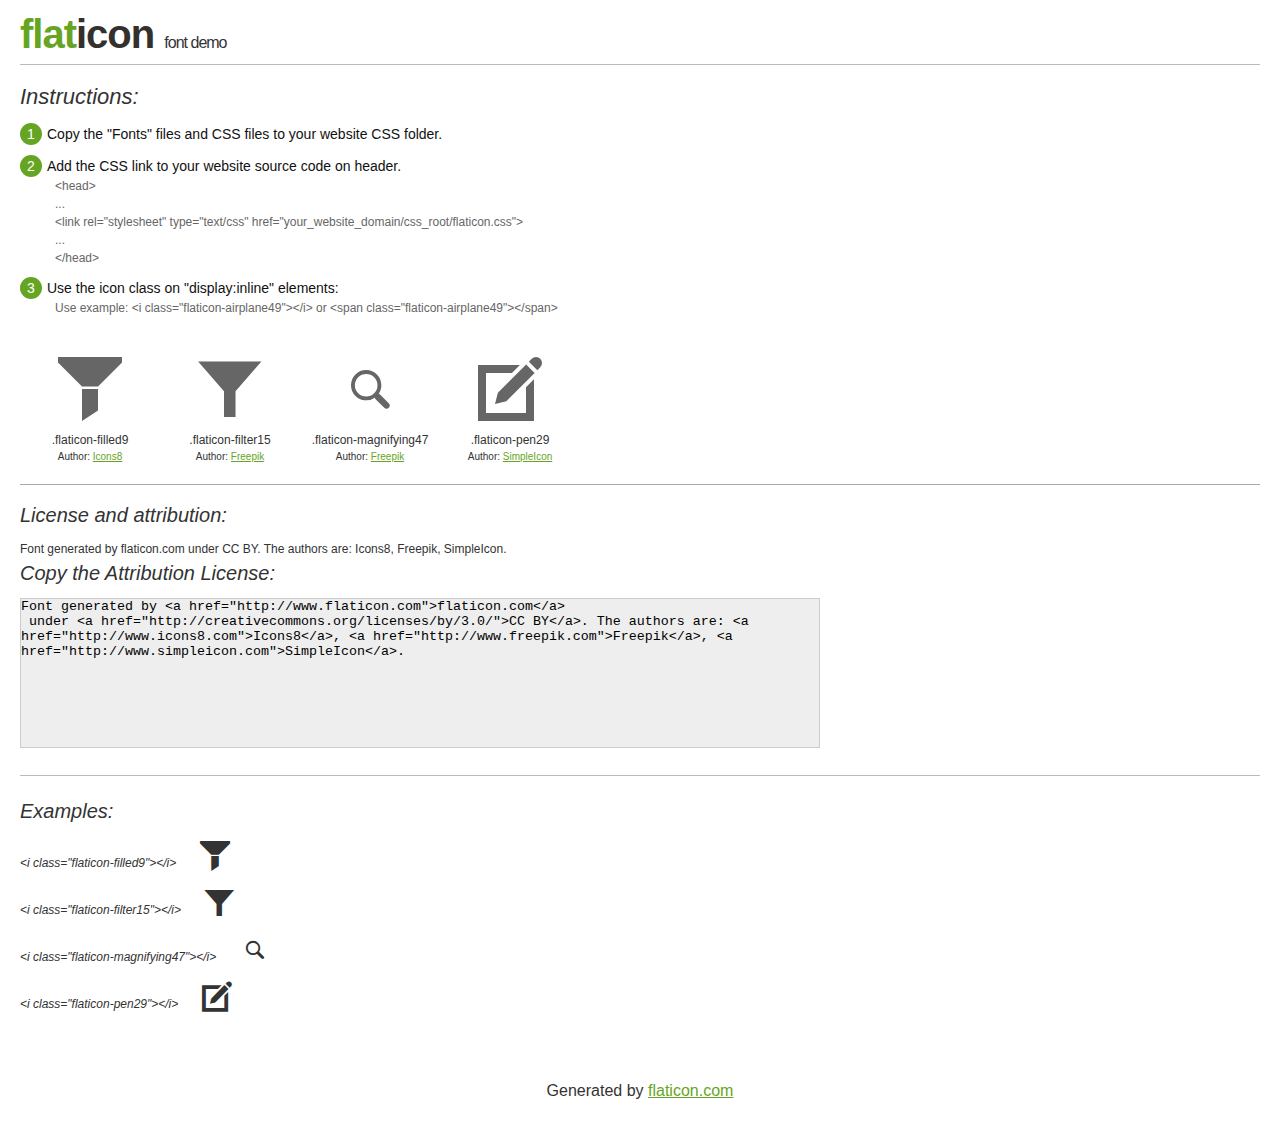
==== font/flaticon.html @ b4608b8f "Intégration du menu" ====
<!DOCTYPE html>
<html>

<head>
    <title>Flaticon WebFont</title>
    <link rel="stylesheet" type="text/css" href="flaticon.css">
    <meta charset="UTF-8">
    <style>
    body {
        font-family: sans-serif;
        line-height: 1.5;
        font-size: 16px;
        padding: 20px;
        color:#333;
    }
    * {
        -moz-box-sizing: border-box;
        -webkit-box-sizing: border-box;
        box-sizing: border-box;
        margin: 0;
        padding: 0;
    }
    [class^="flaticon-"]:before, [class*=" flaticon-"]:before, [class^="flaticon-"]:after, [class*=" flaticon-"]:after {
        font-family: Flaticon;
        font-size: 30px;
        font-style: normal;
        margin-left: 20px;
        color: #333;
    }
    .image p {
		font-size: 12px;
		margin: 0px;
		clear: none;
		width: 300px;
		line-height: 40px;
	}
    .text {
        float: left;
        font-size:14px;
        margin-top: 15px;
    }
    .text ul {
        margin-left:0px;
        color:#111;
        margin-bottom:20px;
    }
    .text .ex {
        font-size:12px;
        color:#666;
        margin-left:35px;
        display:block;
    }
    .text ul li {
        margin-top:10px;
        list-style:none;
    }
    .num {
        background:#66A523;
        color:#fff;
        border-radius:20px;
        padding:1px;
        display:inline-block;
        width:22px;
        height:22px;
        text-align:center;
        margin-right: 5px;
    }
    .text ul strong {
        font-weight:normal;
        color:#000;
    }
    .image {
        width: 280px;
        float: left;
        margin-bottom: 15px;
        margin-right: 30px;
    }
    #glyphs {
        clear: both;
    }
    .image p:nth-child(even) i {
        clear: none;
    }
    .glyph {
        display: inline-block;
        width: 120px;
        margin: 10px;
        text-align: center;
        vertical-align: top;
        background: #FFF;
    }
    .glyph .glyph-icon {
        padding: 10px;
        display: block;
        font-family:"Flaticon";
        font-size: 64px;
        line-height: 1;
    }
    .glyph .glyph-icon:before {
        font-size: 64px;
        color: #666;
        margin-left: 0;
    }
    .class-name {
        font-size: 12px;
    }
    .author-name {
		font-size: 10px;
	}
	a{
		color: #66A523;
	}
    .instructions {
        font-style:italic;
        font-size:22px;
        margin-bottom:10px;
    }
    .iconsuse {
        font-size:22px;
        font-style:italic;
        padding-top:20px;
        margin-top:20px;
        border-top:1px solid #bbb;
    }
    .usetitle {
        margin-bottom: 10px;
        font-size: 20px;
        font-style: italic;
    }
    .class-name:last-child {
        font-size: 10px;
        color:#888;
    }
    .class-name:last-child a {
        font-size: 10px;
        color:#555;
    }
    .class-name:last-child a:hover {
        color:#66A523;
    }
    .glyph > input {
        display: block;
        width: 100px;
        margin: 5px auto;
        text-align: center;
        font-size: 12px;
        cursor: text;
    }
    .glyph > input.icon-input {
        font-family:"Flaticon";
        font-size: 16px;
        margin-bottom: 10px;
    }
    h1.logo {
        font-size: 40px;
        letter-spacing: -1px;
        margin-top: -16px;
        text-transform: lowercase;
        border-bottom:1px solid #bbb;
    }
    h1.logo strong {
        font-size: 16px;
        font-family:sans-serif;
        font-weight:normal;
        color:#333;
    }
    h1.logo a {
        color:#34302d;
        text-decoration: none;
    }
    h1.logo a span {
        color:#66A523;
    }
    #footer {
        padding-top:40px;
        clear:both;
        text-align:center;
    }
    #footer a {
        color:#66A523;
    }
    textarea {
		margin: 0px;
		width: 800px;
		height: 150px;
		border: 1px solid #CCC;
		resize: none;
		background: #EEE;
    }
    .author-link, .attrDiv a{
    	font-size: 12px;
    	color: #333;
    	text-decoration: none;
    }
    .external {
    	display: block;
    }
    .attrDiv {
		font-size: 12px;
	}
    .attribution {
        border-top: 1px solid #AAA;
        margin: 10px 0;
        padding-top: 15px;
    }
    </style>
</head>

<body>
    <header>
        <h1 class="logo">
            <a href="http://www.flaticon.com">
                <span>FLAT</span>ICON</a>
            <strong>Font Demo</strong>
        </h1>
    </header>

    <section class="demo">
        <div class="text">

            <div class="instructions">Instructions:</div>

            <ul>
                <li>
                    <p>
                        <span class="num">1</span>Copy the "Fonts" files and CSS files to your website CSS folder.
                </li>
                <li>
                    <p>
                        <span class="num">2</span>Add the CSS link to your website source code on header.
                        <br />
                        <span class="ex">&lt;head&gt;
                            <br/>...
                            <br/>&lt;link rel="stylesheet" type="text/css" href="your_website_domain/css_root/flaticon.css"&gt;
                            <br/>...
                            <br/>&lt;/head&gt;</span>
                </li>

                <li>
                    <p>
                        <span class="num">3</span>Use the icon class on "display:inline" elements:
                        <br />
                        <span class="ex">Use example: &lt;i class=&quot;flaticon-airplane49&quot;&gt;&lt;/i&gt; or &lt;span class=&quot;flaticon-airplane49&quot;&gt;&lt;/span&gt;</span>
                </li>
            </ul>
        </div>

    </section>

    <section id="glyphs"><div class="glyph">
		<div class="glyph-icon flaticon-filled9"></div>
		<div class="class-name">.flaticon-filled9</div><div class="author-name">Author: <a href="http://www.flaticon.com/free-icon/filled-filter_48083">Icons8</a></div></div><div class="glyph">
		<div class="glyph-icon flaticon-filter15"></div>
		<div class="class-name">.flaticon-filter15</div><div class="author-name">Author: <a href="http://www.flaticon.com/free-icon/filter-black-shape_50917">Freepik</a></div></div><div class="glyph">
		<div class="glyph-icon flaticon-magnifying47"></div>
		<div class="class-name">.flaticon-magnifying47</div><div class="author-name">Author: <a href="http://www.flaticon.com/free-icon/magnifying-glass_49116">Freepik</a></div></div><div class="glyph">
		<div class="glyph-icon flaticon-pen29"></div>
		<div class="class-name">.flaticon-pen29</div><div class="author-name">Author: <a href="http://www.flaticon.com/free-icon/pen-on-square-of-paper-interface-symbol_33615">SimpleIcon</a></div></div></section>

<section class="attribution">

	<div class="usetitle">License and attribution:</div><div class="attrDiv">Font generated by <a href="http://www.flaticon.com">flaticon.com</a>
 under <a href="http://creativecommons.org/licenses/by/3.0/">CC BY</a>. The authors are: <a href="http://www.icons8.com">Icons8</a>, <a href="http://www.freepik.com">Freepik</a>, <a href="http://www.simpleicon.com">SimpleIcon</a>.</div><div class="usetitle">Copy the Attribution License:</div>

<textarea onclick="this.focus();this.select();">Font generated by &lt;a href=&quot;http://www.flaticon.com&quot;&gt;flaticon.com&lt;/a&gt;
 under &lt;a href=&quot;http://creativecommons.org/licenses/by/3.0/&quot;&gt;CC BY&lt;/a&gt;. The authors are: &lt;a href=&quot;http://www.icons8.com&quot;&gt;Icons8&lt;/a&gt;, &lt;a href=&quot;http://www.freepik.com&quot;&gt;Freepik&lt;/a&gt;, &lt;a href=&quot;http://www.simpleicon.com&quot;&gt;SimpleIcon&lt;/a&gt;.</textarea>

</section>

<section class="iconsuse">
    	<div class="usetitle">Examples:</div>
		<div class="image"><p>&lt;i class=&quot;flaticon-filled9&quot;&gt;&lt;/i&gt; <i class="flaticon-filled9"></i></p><p>&lt;i class=&quot;flaticon-filter15&quot;&gt;&lt;/i&gt; <i class="flaticon-filter15"></i></p><p>&lt;i class=&quot;flaticon-magnifying47&quot;&gt;&lt;/i&gt; <i class="flaticon-magnifying47"></i></p><p>&lt;i class=&quot;flaticon-pen29&quot;&gt;&lt;/i&gt; <i class="flaticon-pen29"></i></p></div>
</section>
<div id="footer">
    <div>Generated by <a href="http://www.flaticon.com">flaticon.com</a>
    </div>
</div>
	</body>
</html>
---- font/flaticon.css ----
@font-face {
	font-family: "Flaticon";
	src: url("flaticon.eot");
	src: url("flaticon.eot#iefix") format("embedded-opentype"),
	url("flaticon.woff") format("woff"),
	url("flaticon.ttf") format("truetype"),
	url("flaticon.svg") format("svg");
	font-weight: normal;
	font-style: normal;
}
[class^="flaticon-"]:before, [class*=" flaticon-"]:before,
[class^="flaticon-"]:after, [class*=" flaticon-"]:after {   
	font-family: Flaticon;
    font-size: 28px;
	font-style: normal;
	margin-left: 20px;
	color: #AFAFAF;
}.flaticon-filled9:before {
	content: "\e000";
}
.flaticon-filter15:before {
	content: "\e001";
}
.flaticon-magnifying47:before {
	content: "\e002";
}
.flaticon-pen29:before {
	content: "\e003";
}
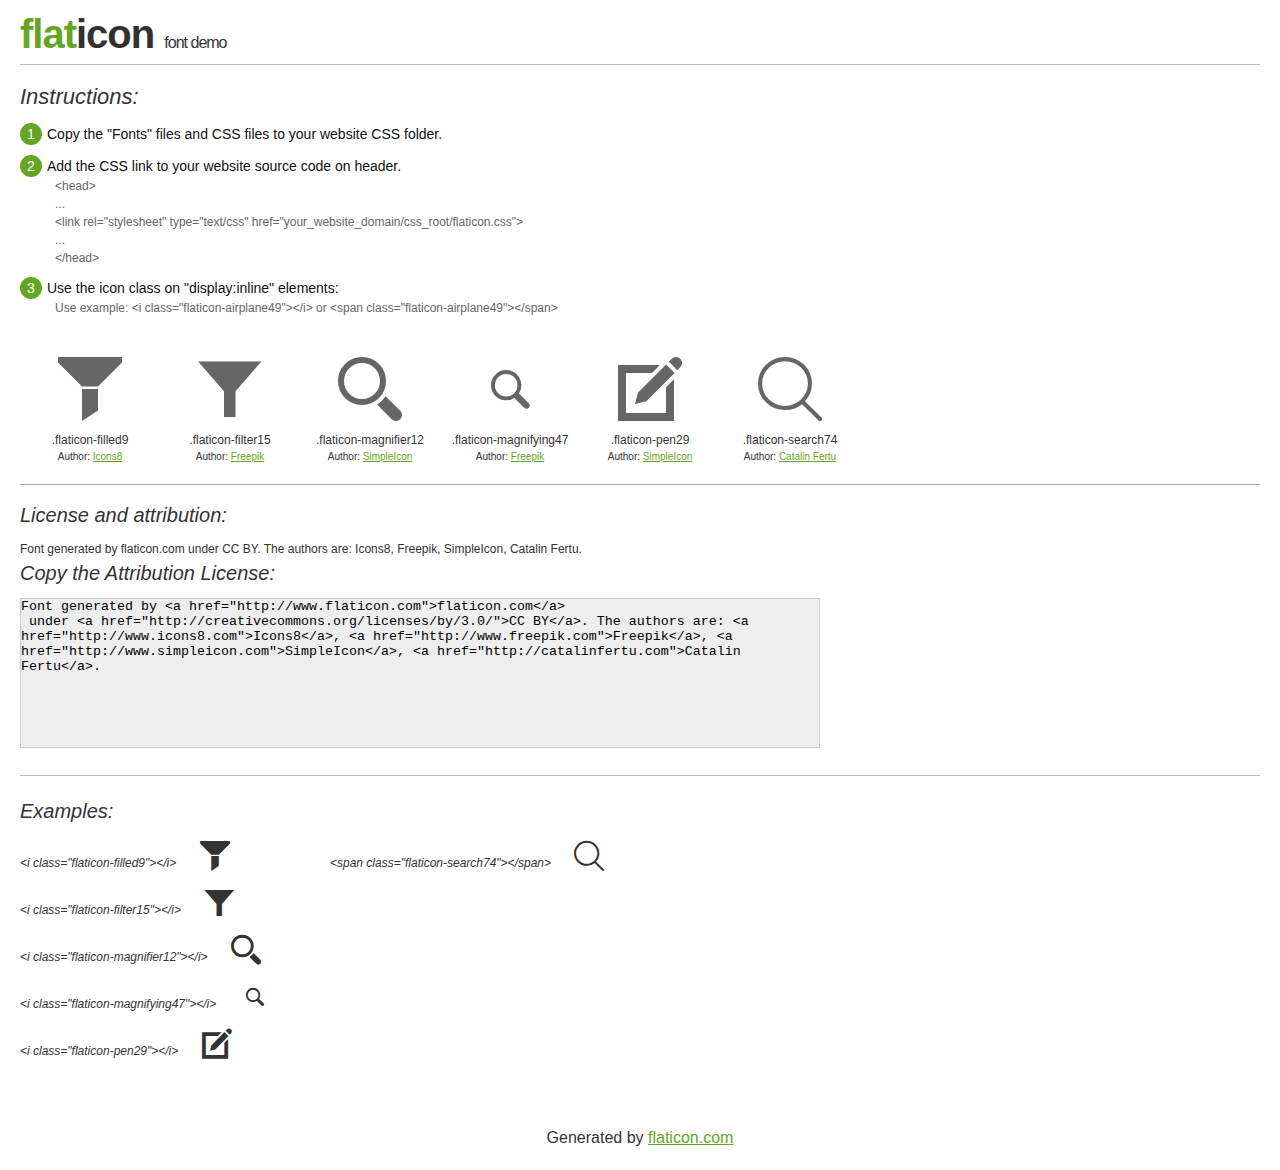
==== commit ad910276: "Changement de l'icône de recherche" ====
--- a/font/flaticon.html
+++ b/font/flaticon.html
@@ -252,24 +252,28 @@
 		<div class="class-name">.flaticon-filled9</div><div class="author-name">Author: <a href="http://www.flaticon.com/free-icon/filled-filter_48083">Icons8</a></div></div><div class="glyph">
 		<div class="glyph-icon flaticon-filter15"></div>
 		<div class="class-name">.flaticon-filter15</div><div class="author-name">Author: <a href="http://www.flaticon.com/free-icon/filter-black-shape_50917">Freepik</a></div></div><div class="glyph">
+		<div class="glyph-icon flaticon-magnifier12"></div>
+		<div class="class-name">.flaticon-magnifier12</div><div class="author-name">Author: <a href="http://www.flaticon.com/free-icon/magnifier-tool_34097">SimpleIcon</a></div></div><div class="glyph">
 		<div class="glyph-icon flaticon-magnifying47"></div>
 		<div class="class-name">.flaticon-magnifying47</div><div class="author-name">Author: <a href="http://www.flaticon.com/free-icon/magnifying-glass_49116">Freepik</a></div></div><div class="glyph">
 		<div class="glyph-icon flaticon-pen29"></div>
-		<div class="class-name">.flaticon-pen29</div><div class="author-name">Author: <a href="http://www.flaticon.com/free-icon/pen-on-square-of-paper-interface-symbol_33615">SimpleIcon</a></div></div></section>
+		<div class="class-name">.flaticon-pen29</div><div class="author-name">Author: <a href="http://www.flaticon.com/free-icon/pen-on-square-of-paper-interface-symbol_33615">SimpleIcon</a></div></div><div class="glyph">
+		<div class="glyph-icon flaticon-search74"></div>
+		<div class="class-name">.flaticon-search74</div><div class="author-name">Author: <a href="http://www.flaticon.com/free-icon/search-interface-symbol_54481">Catalin Fertu</a></div></div></section>
 
 <section class="attribution">
 
 	<div class="usetitle">License and attribution:</div><div class="attrDiv">Font generated by <a href="http://www.flaticon.com">flaticon.com</a>
- under <a href="http://creativecommons.org/licenses/by/3.0/">CC BY</a>. The authors are: <a href="http://www.icons8.com">Icons8</a>, <a href="http://www.freepik.com">Freepik</a>, <a href="http://www.simpleicon.com">SimpleIcon</a>.</div><div class="usetitle">Copy the Attribution License:</div>
+ under <a href="http://creativecommons.org/licenses/by/3.0/">CC BY</a>. The authors are: <a href="http://www.icons8.com">Icons8</a>, <a href="http://www.freepik.com">Freepik</a>, <a href="http://www.simpleicon.com">SimpleIcon</a>, <a href="http://catalinfertu.com">Catalin Fertu</a>.</div><div class="usetitle">Copy the Attribution License:</div>
 
 <textarea onclick="this.focus();this.select();">Font generated by &lt;a href=&quot;http://www.flaticon.com&quot;&gt;flaticon.com&lt;/a&gt;
- under &lt;a href=&quot;http://creativecommons.org/licenses/by/3.0/&quot;&gt;CC BY&lt;/a&gt;. The authors are: &lt;a href=&quot;http://www.icons8.com&quot;&gt;Icons8&lt;/a&gt;, &lt;a href=&quot;http://www.freepik.com&quot;&gt;Freepik&lt;/a&gt;, &lt;a href=&quot;http://www.simpleicon.com&quot;&gt;SimpleIcon&lt;/a&gt;.</textarea>
+ under &lt;a href=&quot;http://creativecommons.org/licenses/by/3.0/&quot;&gt;CC BY&lt;/a&gt;. The authors are: &lt;a href=&quot;http://www.icons8.com&quot;&gt;Icons8&lt;/a&gt;, &lt;a href=&quot;http://www.freepik.com&quot;&gt;Freepik&lt;/a&gt;, &lt;a href=&quot;http://www.simpleicon.com&quot;&gt;SimpleIcon&lt;/a&gt;, &lt;a href=&quot;http://catalinfertu.com&quot;&gt;Catalin Fertu&lt;/a&gt;.</textarea>
 
 </section>
 
 <section class="iconsuse">
     	<div class="usetitle">Examples:</div>
-		<div class="image"><p>&lt;i class=&quot;flaticon-filled9&quot;&gt;&lt;/i&gt; <i class="flaticon-filled9"></i></p><p>&lt;i class=&quot;flaticon-filter15&quot;&gt;&lt;/i&gt; <i class="flaticon-filter15"></i></p><p>&lt;i class=&quot;flaticon-magnifying47&quot;&gt;&lt;/i&gt; <i class="flaticon-magnifying47"></i></p><p>&lt;i class=&quot;flaticon-pen29&quot;&gt;&lt;/i&gt; <i class="flaticon-pen29"></i></p></div>
+		<div class="image"><p>&lt;i class=&quot;flaticon-filled9&quot;&gt;&lt;/i&gt; <i class="flaticon-filled9"></i></p><p>&lt;i class=&quot;flaticon-filter15&quot;&gt;&lt;/i&gt; <i class="flaticon-filter15"></i></p><p>&lt;i class=&quot;flaticon-magnifier12&quot;&gt;&lt;/i&gt; <i class="flaticon-magnifier12"></i></p><p>&lt;i class=&quot;flaticon-magnifying47&quot;&gt;&lt;/i&gt; <i class="flaticon-magnifying47"></i></p><p>&lt;i class=&quot;flaticon-pen29&quot;&gt;&lt;/i&gt; <i class="flaticon-pen29"></i></p></div><div class="image"><p>&lt;span class=&quot;flaticon-search74&quot;&gt;&lt;/span&gt; <span class="flaticon-search74"></span></p></div>
 </section>
 <div id="footer">
     <div>Generated by <a href="http://www.flaticon.com">flaticon.com</a>
--- a/font/flaticon.css
+++ b/font/flaticon.css
@@ -21,9 +21,15 @@
 .flaticon-filter15:before {
 	content: "\e001";
 }
-.flaticon-magnifying47:before {
+.flaticon-magnifier12:before {
 	content: "\e002";
 }
-.flaticon-pen29:before {
+.flaticon-magnifying47:before {
 	content: "\e003";
 }
+.flaticon-pen29:before {
+	content: "\e004";
+}
+.flaticon-search74:before {
+	content: "\e005";
+}
